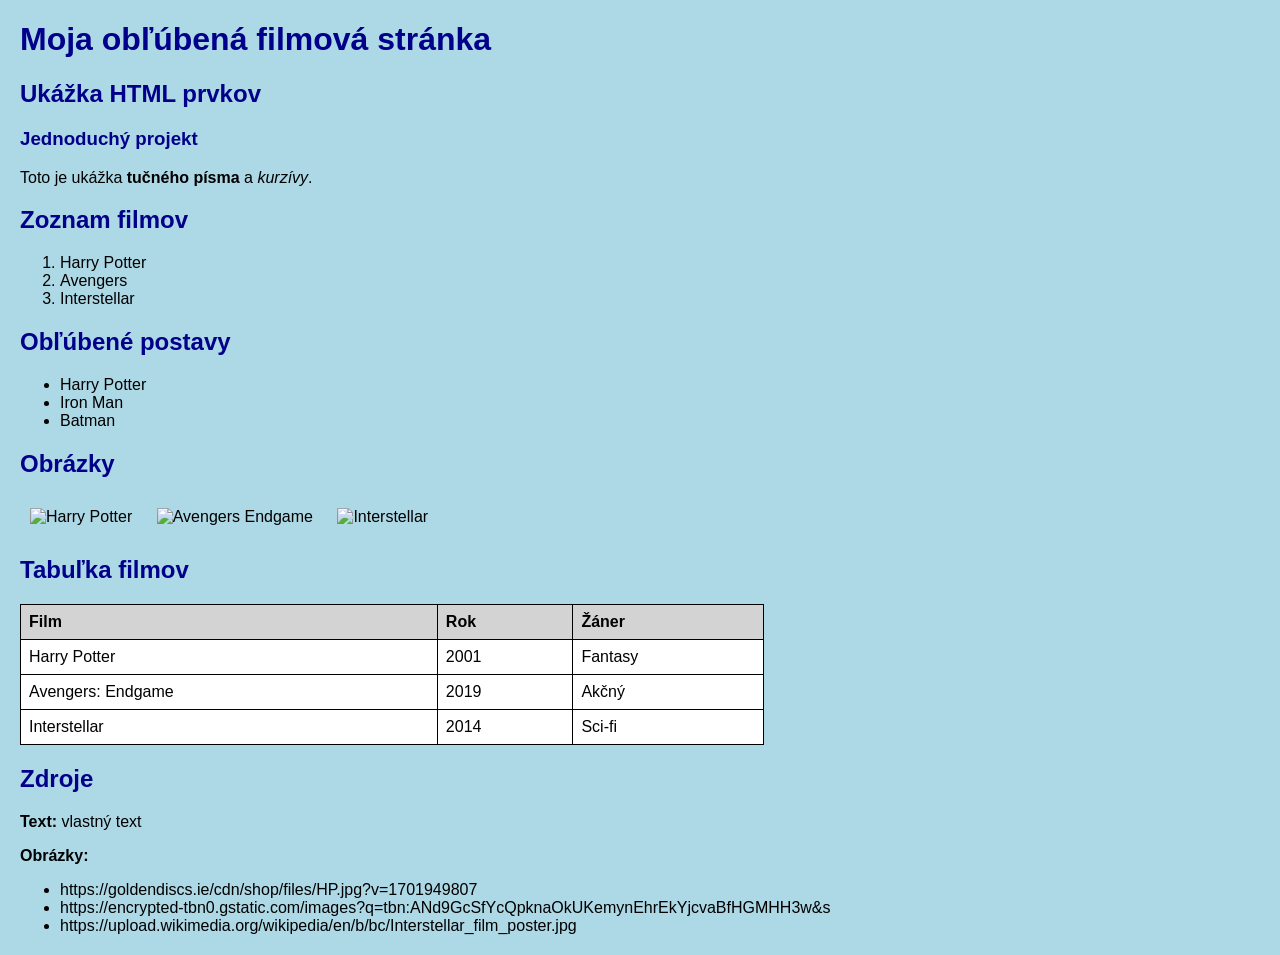
==== html/stranka.html @ ae86ae11 "starti" ====
<!DOCTYPE html>
<html lang="sk">
<head>
    <meta charset="UTF-8">
    <meta name="viewport" content="width=device-width, initial-scale=1.0">
    <title>Moja HTML stránka</title>
    <style>
        body {
            background-color: lightblue;
            font-family: Arial, sans-serif;
            margin: 20px;
        }

        h1, h2, h3 {
            color: darkblue;
        }

        table {
            border-collapse: collapse;
            width: 60%;
            background-color: white;
        }

        th, td {
            border: 1px solid black;
            padding: 8px;
            text-align: left;
        }

        th {
            background-color: lightgray;
        }

        img {
            width: 250px;
            height: auto;
            margin: 10px;
        }
    </style>
</head>
<body>

    <h1>Moja obľúbená filmová stránka</h1>
    <h2>Ukážka HTML prvkov</h2>
    <h3>Jednoduchý projekt</h3>

    <p>
        Toto je ukážka <b>tučného písma</b> a <i>kurzívy</i>.
    </p>

    <h2>Zoznam filmov</h2>
    <ol>
        <li>Harry Potter</li>
        <li>Avengers</li>
        <li>Interstellar</li>
    </ol>

    <h2>Obľúbené postavy</h2>
    <ul>
        <li>Harry Potter</li>
        <li>Iron Man</li>
        <li>Batman</li>
    </ul>

    <h2>Obrázky</h2>
    <img src="https://goldendiscs.ie/cdn/shop/files/HP.jpg?v=1701949807" alt="Harry Potter">
    <img src="https://encrypted-tbn0.gstatic.com/images?q=tbn:ANd9GcSfYcQpknaOkUKemynEhrEkYjcvaBfHGMHH3w&s" alt="Avengers Endgame">
    <img src="https://upload.wikimedia.org/wikipedia/en/b/bc/Interstellar_film_poster.jpg" alt="Interstellar">

    <h2>Tabuľka filmov</h2>
    <table>
        <tr>
            <th>Film</th>
            <th>Rok</th>
            <th>Žáner</th>
        </tr>
        <tr>
            <td>Harry Potter</td>
            <td>2001</td>
            <td>Fantasy</td>
        </tr>
        <tr>
            <td>Avengers: Endgame</td>
            <td>2019</td>
            <td>Akčný</td>
        </tr>
        <tr>
            <td>Interstellar</td>
            <td>2014</td>
            <td>Sci-fi</td>
        </tr>
    </table>

    <h2>Zdroje</h2>
    <p><b>Text:</b> vlastný text</p>
    <p><b>Obrázky:</b></p>
    <ul>
        <li>https://goldendiscs.ie/cdn/shop/files/HP.jpg?v=1701949807</li>
        <li>https://encrypted-tbn0.gstatic.com/images?q=tbn:ANd9GcSfYcQpknaOkUKemynEhrEkYjcvaBfHGMHH3w&s</li>
        <li>https://upload.wikimedia.org/wikipedia/en/b/bc/Interstellar_film_poster.jpg</li>
    </ul>

</body>
</html>
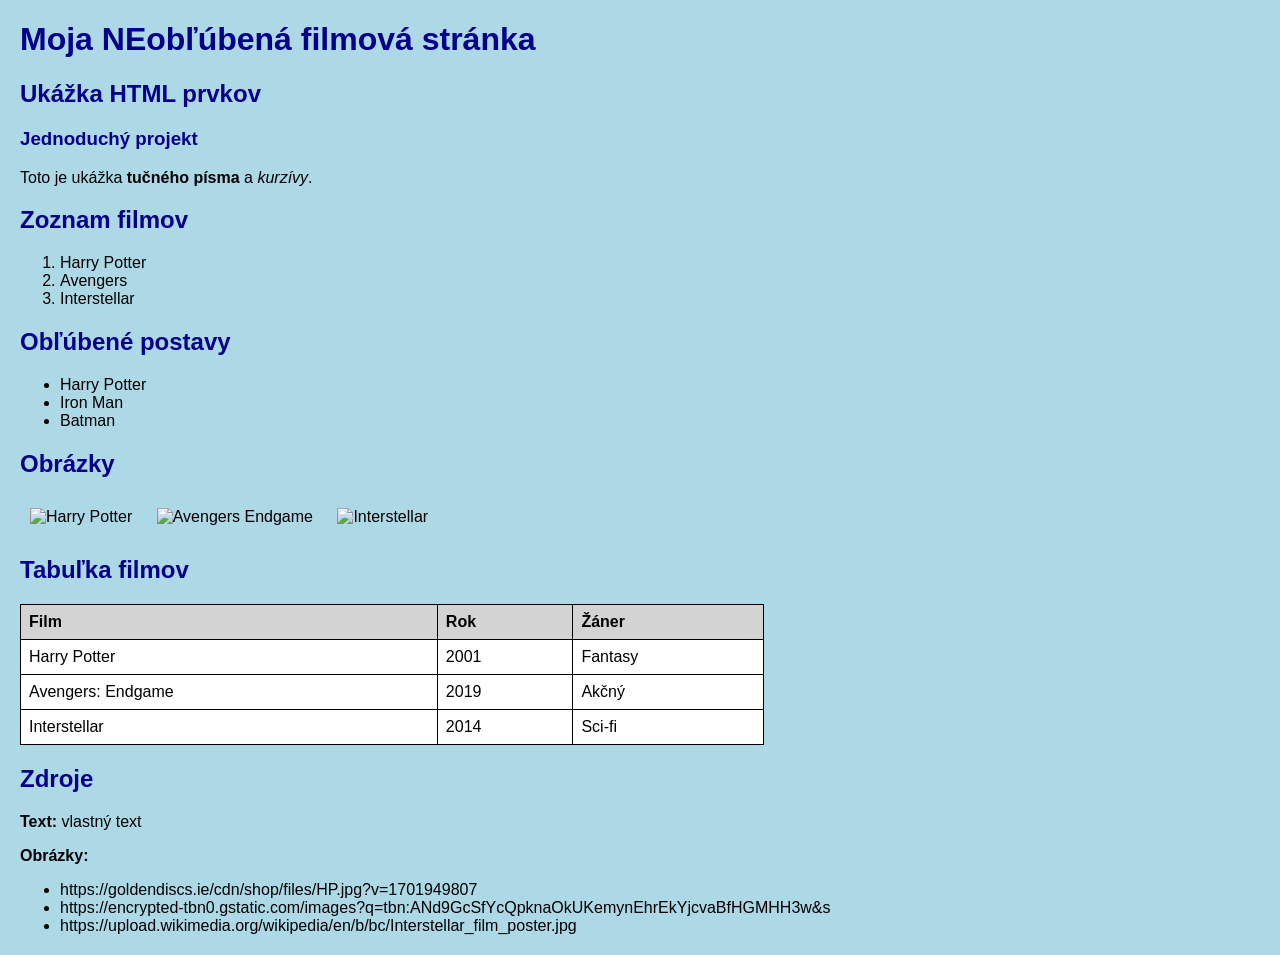
==== commit efcd03c0: "nie" ====
--- a/html/stranka.html
+++ b/html/stranka.html
@@ -40,7 +40,7 @@
 </head>
 <body>
 
-    <h1>Moja obľúbená filmová stránka</h1>
+    <h1>Moja NEobľúbená filmová stránka</h1>
     <h2>Ukážka HTML prvkov</h2>
     <h3>Jednoduchý projekt</h3>
 
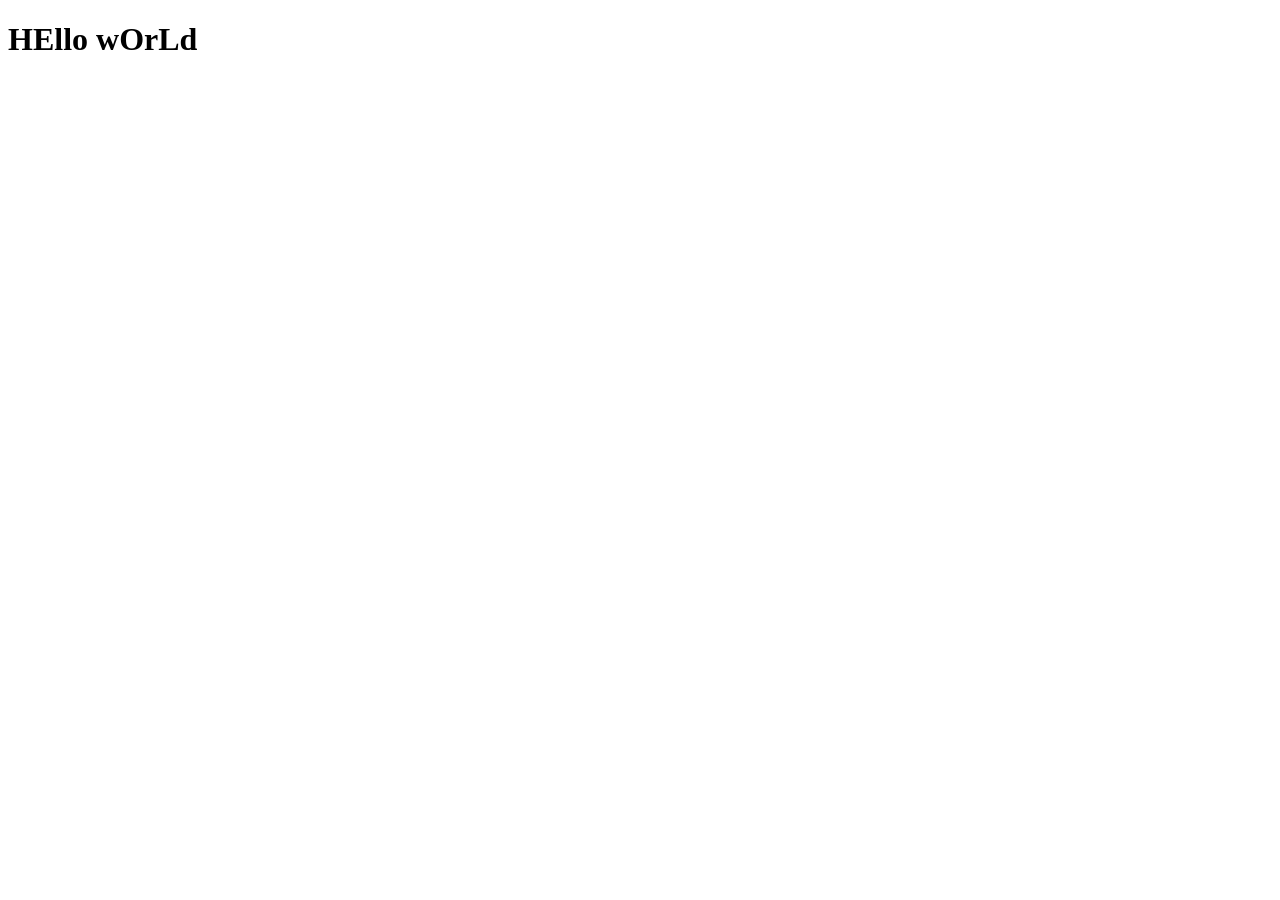
==== commit 167457ef: "Hello" ====
--- a/html/stranka.html
+++ b/html/stranka.html
@@ -1,104 +1,11 @@
 <!DOCTYPE html>
-<html lang="sk">
+<html lang="en">
 <head>
     <meta charset="UTF-8">
-    <meta name="viewport" content="width=device-width, initial-scale=1.0">
-    <title>Moja HTML stránka</title>
-    <style>
-        body {
-            background-color: lightblue;
-            font-family: Arial, sans-serif;
-            margin: 20px;
-        }
-
-        h1, h2, h3 {
-            color: darkblue;
-        }
-
-        table {
-            border-collapse: collapse;
-            width: 60%;
-            background-color: white;
-        }
-
-        th, td {
-            border: 1px solid black;
-            padding: 8px;
-            text-align: left;
-        }
-
-        th {
-            background-color: lightgray;
-        }
-
-        img {
-            width: 250px;
-            height: auto;
-            margin: 10px;
-        }
-    </style>
+    <meta name="viewport" content="width=<device-width>, initial-scale=1.0">
+    <title>Document</title>
 </head>
 <body>
-
-    <h1>Moja NEobľúbená filmová stránka</h1>
-    <h2>Ukážka HTML prvkov</h2>
-    <h3>Jednoduchý projekt</h3>
-
-    <p>
-        Toto je ukážka <b>tučného písma</b> a <i>kurzívy</i>.
-    </p>
-
-    <h2>Zoznam filmov</h2>
-    <ol>
-        <li>Harry Potter</li>
-        <li>Avengers</li>
-        <li>Interstellar</li>
-    </ol>
-
-    <h2>Obľúbené postavy</h2>
-    <ul>
-        <li>Harry Potter</li>
-        <li>Iron Man</li>
-        <li>Batman</li>
-    </ul>
-
-    <h2>Obrázky</h2>
-    <img src="https://goldendiscs.ie/cdn/shop/files/HP.jpg?v=1701949807" alt="Harry Potter">
-    <img src="https://encrypted-tbn0.gstatic.com/images?q=tbn:ANd9GcSfYcQpknaOkUKemynEhrEkYjcvaBfHGMHH3w&s" alt="Avengers Endgame">
-    <img src="https://upload.wikimedia.org/wikipedia/en/b/bc/Interstellar_film_poster.jpg" alt="Interstellar">
-
-    <h2>Tabuľka filmov</h2>
-    <table>
-        <tr>
-            <th>Film</th>
-            <th>Rok</th>
-            <th>Žáner</th>
-        </tr>
-        <tr>
-            <td>Harry Potter</td>
-            <td>2001</td>
-            <td>Fantasy</td>
-        </tr>
-        <tr>
-            <td>Avengers: Endgame</td>
-            <td>2019</td>
-            <td>Akčný</td>
-        </tr>
-        <tr>
-            <td>Interstellar</td>
-            <td>2014</td>
-            <td>Sci-fi</td>
-        </tr>
-    </table>
-
-    <h2>Zdroje</h2>
-    <p><b>Text:</b> vlastný text</p>
-    <p><b>Obrázky:</b></p>
-    <ul>
-        <li>https://goldendiscs.ie/cdn/shop/files/HP.jpg?v=1701949807</li>
-        <li>https://encrypted-tbn0.gstatic.com/images?q=tbn:ANd9GcSfYcQpknaOkUKemynEhrEkYjcvaBfHGMHH3w&s</li>
-        <li>https://upload.wikimedia.org/wikipedia/en/b/bc/Interstellar_film_poster.jpg</li>
-    </ul>
-
+    <h1>HEllo wOrLd</h1>
 </body>
-</html>+</html> 
